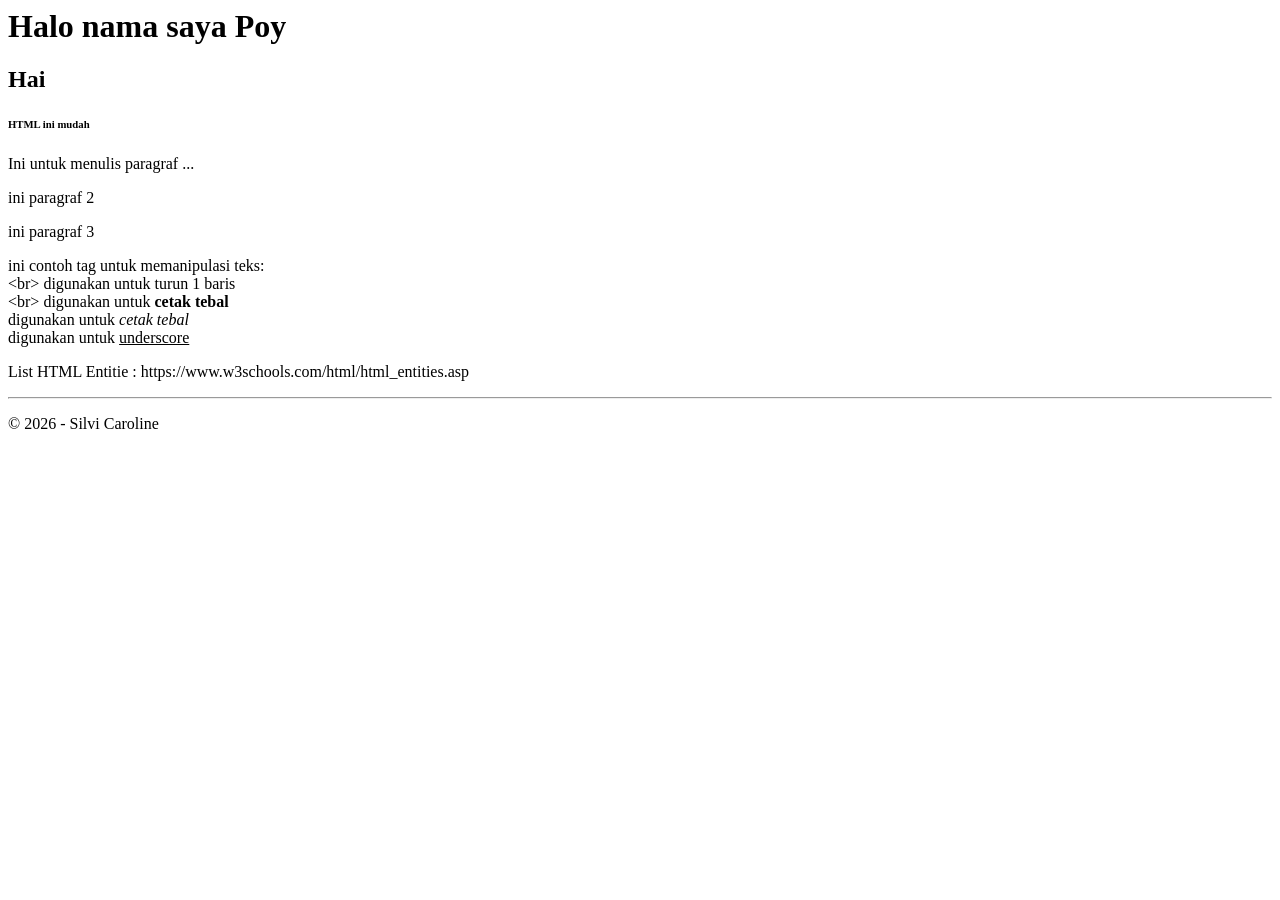
==== Pertemuan 3/index.html @ 7361ce42 "Update index.html" ====
<html>
    <head>
        <title>Belajar HTML Part 1 </title>
    </head>
    <body>
        <h1>Halo nama saya Poy </h1>
        <h2> Hai </h2>
        <h6> HTML ini mudah </h6>
        <p> Ini untuk menulis paragraf ... </p>
        <p> ini paragraf 2 </p>
        <p> ini paragraf 3 </p>
        <p> ini contoh tag untuk memanipulasi teks: <br>
            &lt;br&gt; digunakan untuk turun 1 baris <br>
            &lt;br&gt; digunakan untuk <b>cetak tebal </b><br>
            <b></b>digunakan untuk <i>cetak tebal </i><br>
            <b></b>digunakan untuk <u>underscore </u><br>
        </p>
        <p>List HTML Entitie : https://www.w3schools.com/html/html_entities.asp </p>
        <hr> 
        <p> 
            
        </p>&copy; 2026 - Silvi Caroline
    </body>
</html>
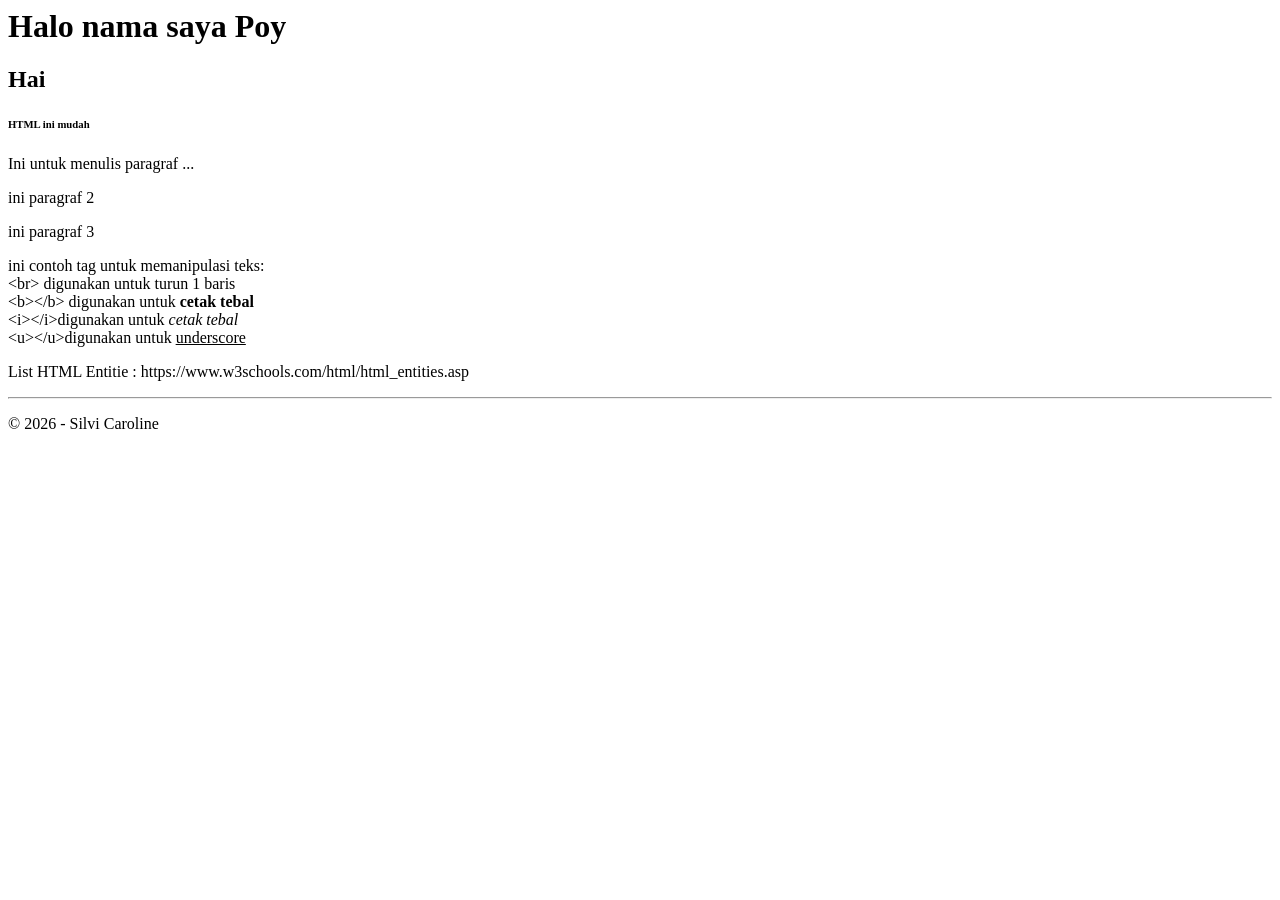
==== commit 5ca0ce2f: "Update index.html" ====
--- a/Pertemuan 3/index.html
+++ b/Pertemuan 3/index.html
@@ -11,9 +11,9 @@
         <p> ini paragraf 3 </p>
         <p> ini contoh tag untuk memanipulasi teks: <br>
             &lt;br&gt; digunakan untuk turun 1 baris <br>
-            &lt;br&gt; digunakan untuk <b>cetak tebal </b><br>
-            <b></b>digunakan untuk <i>cetak tebal </i><br>
-            <b></b>digunakan untuk <u>underscore </u><br>
+            &lt;b&gt;&lt;/b&gt; digunakan untuk <b>cetak tebal </b><br>
+            &lt;i&gt;&lt;/i&gt;digunakan untuk <i>cetak tebal </i><br>
+            &lt;u&gt;&lt;/u&gt;digunakan untuk <u>underscore </u><br>
         </p>
         <p>List HTML Entitie : https://www.w3schools.com/html/html_entities.asp </p>
         <hr> 
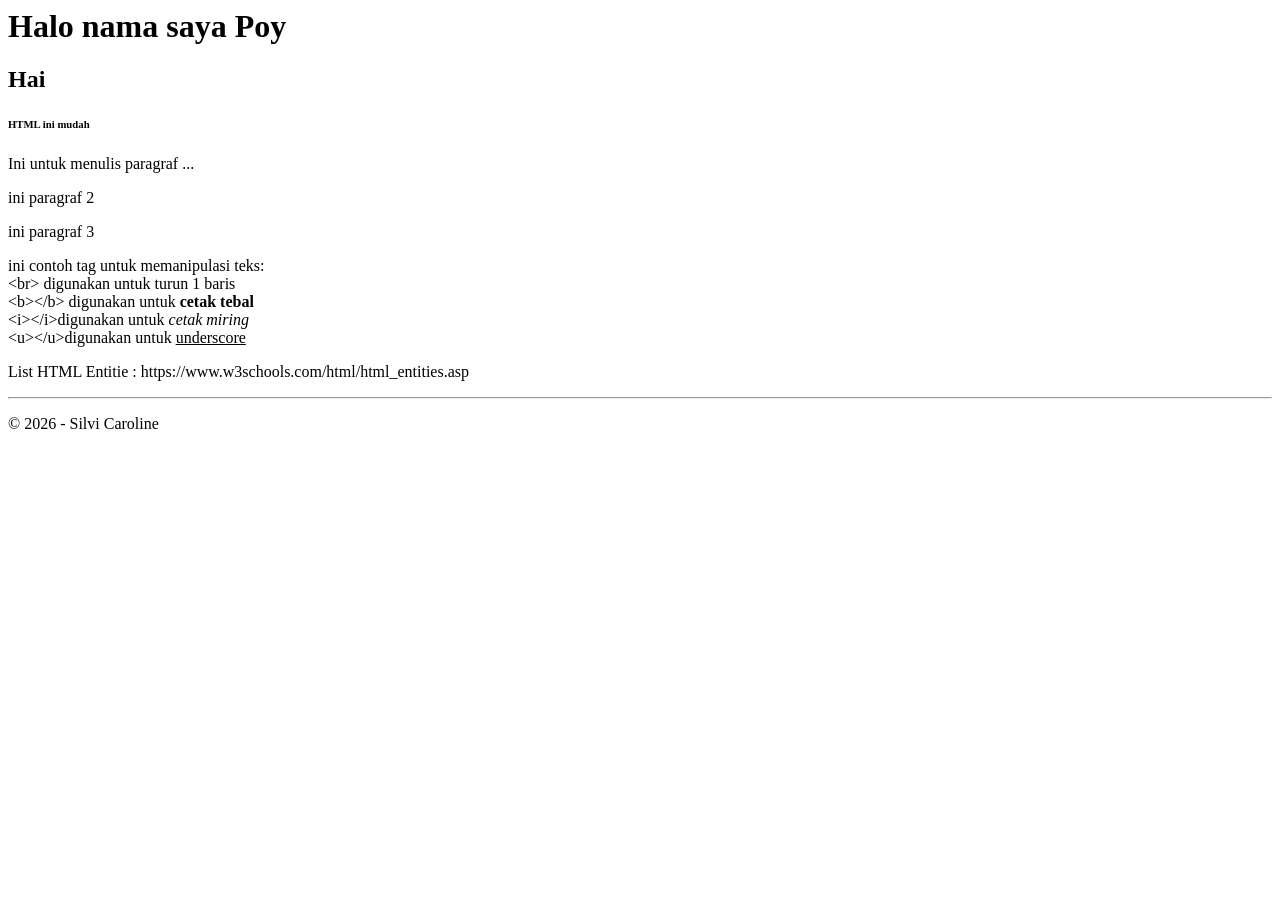
==== commit 0a1e2b48: "update" ====
--- a/Pertemuan 3/index.html
+++ b/Pertemuan 3/index.html
@@ -12,7 +12,7 @@
         <p> ini contoh tag untuk memanipulasi teks: <br>
             &lt;br&gt; digunakan untuk turun 1 baris <br>
             &lt;b&gt;&lt;/b&gt; digunakan untuk <b>cetak tebal </b><br>
-            &lt;i&gt;&lt;/i&gt;digunakan untuk <i>cetak tebal </i><br>
+            &lt;i&gt;&lt;/i&gt;digunakan untuk <i>cetak miring </i><br>
             &lt;u&gt;&lt;/u&gt;digunakan untuk <u>underscore </u><br>
         </p>
         <p>List HTML Entitie : https://www.w3schools.com/html/html_entities.asp </p>
